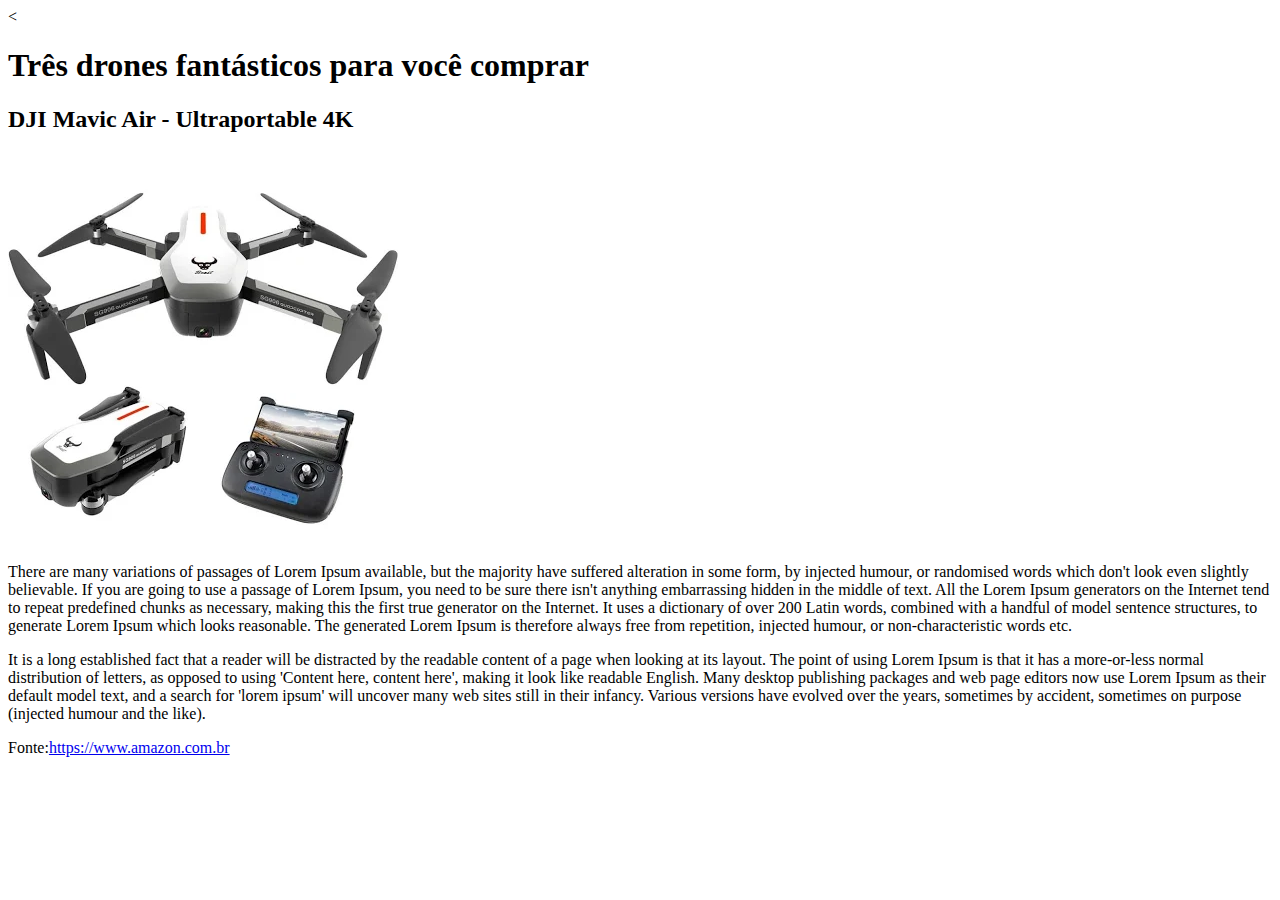
==== Drone.html @ ed525d6e "I,J" ====
<!DOCTYPE html>
<html lang="pt-br" dir="">
  <head>
    <meta charset="utf-8">
    <<meta name="viewport" content="width=device-width,initial-scale=1">
    <title>Três drones fantásticos para você comprar</title>
  </head>
  <body>
    <div class="Container">
      <h1>Três drones fantásticos para você comprar</h1>
      <div class="drone">
        <h2>DJI Mavic Air - Ultraportable 4K</h2>
        <img src="img\drone1.jpg" alt="Imagem de um drone branco">
        <p>There are many variations of passages of Lorem Ipsum available, but
          the majority have suffered alteration in some form, by injected humour,
          or randomised words which don't look even slightly believable. If you
          are going to use a passage of Lorem Ipsum, you need to be sure there
          isn't anything embarrassing hidden in the middle of text. All the
          Lorem Ipsum generators on the Internet tend to repeat predefined
          chunks as necessary, making this the first true generator on the
          Internet. It uses a dictionary of over 200 Latin words, combined with
          a handful of model sentence structures, to generate Lorem Ipsum which
          looks reasonable. The generated Lorem Ipsum is therefore always free
          from repetition, injected humour, or non-characteristic words etc.
        </p>
        <p>It is a long established fact that a reader will be distracted by the
          readable content of a page when looking at its layout. The point of
          using Lorem Ipsum is that it has a more-or-less normal distribution of
          letters, as opposed to using 'Content here, content here', making it
          look like readable English. Many desktop publishing packages and web
          page editors now use Lorem Ipsum as their default model text, and a search
          for 'lorem ipsum' will uncover many web sites still in their infancy.
          Various versions have evolved over the years, sometimes by accident,
          sometimes on purpose (injected humour and the like).
        </p>
        <p>Fonte:<a href="https://www.amazon.com.br" target="_blank">https://www.amazon.com.br</a></p>



      </div>

    </div>


  </body>
</html>
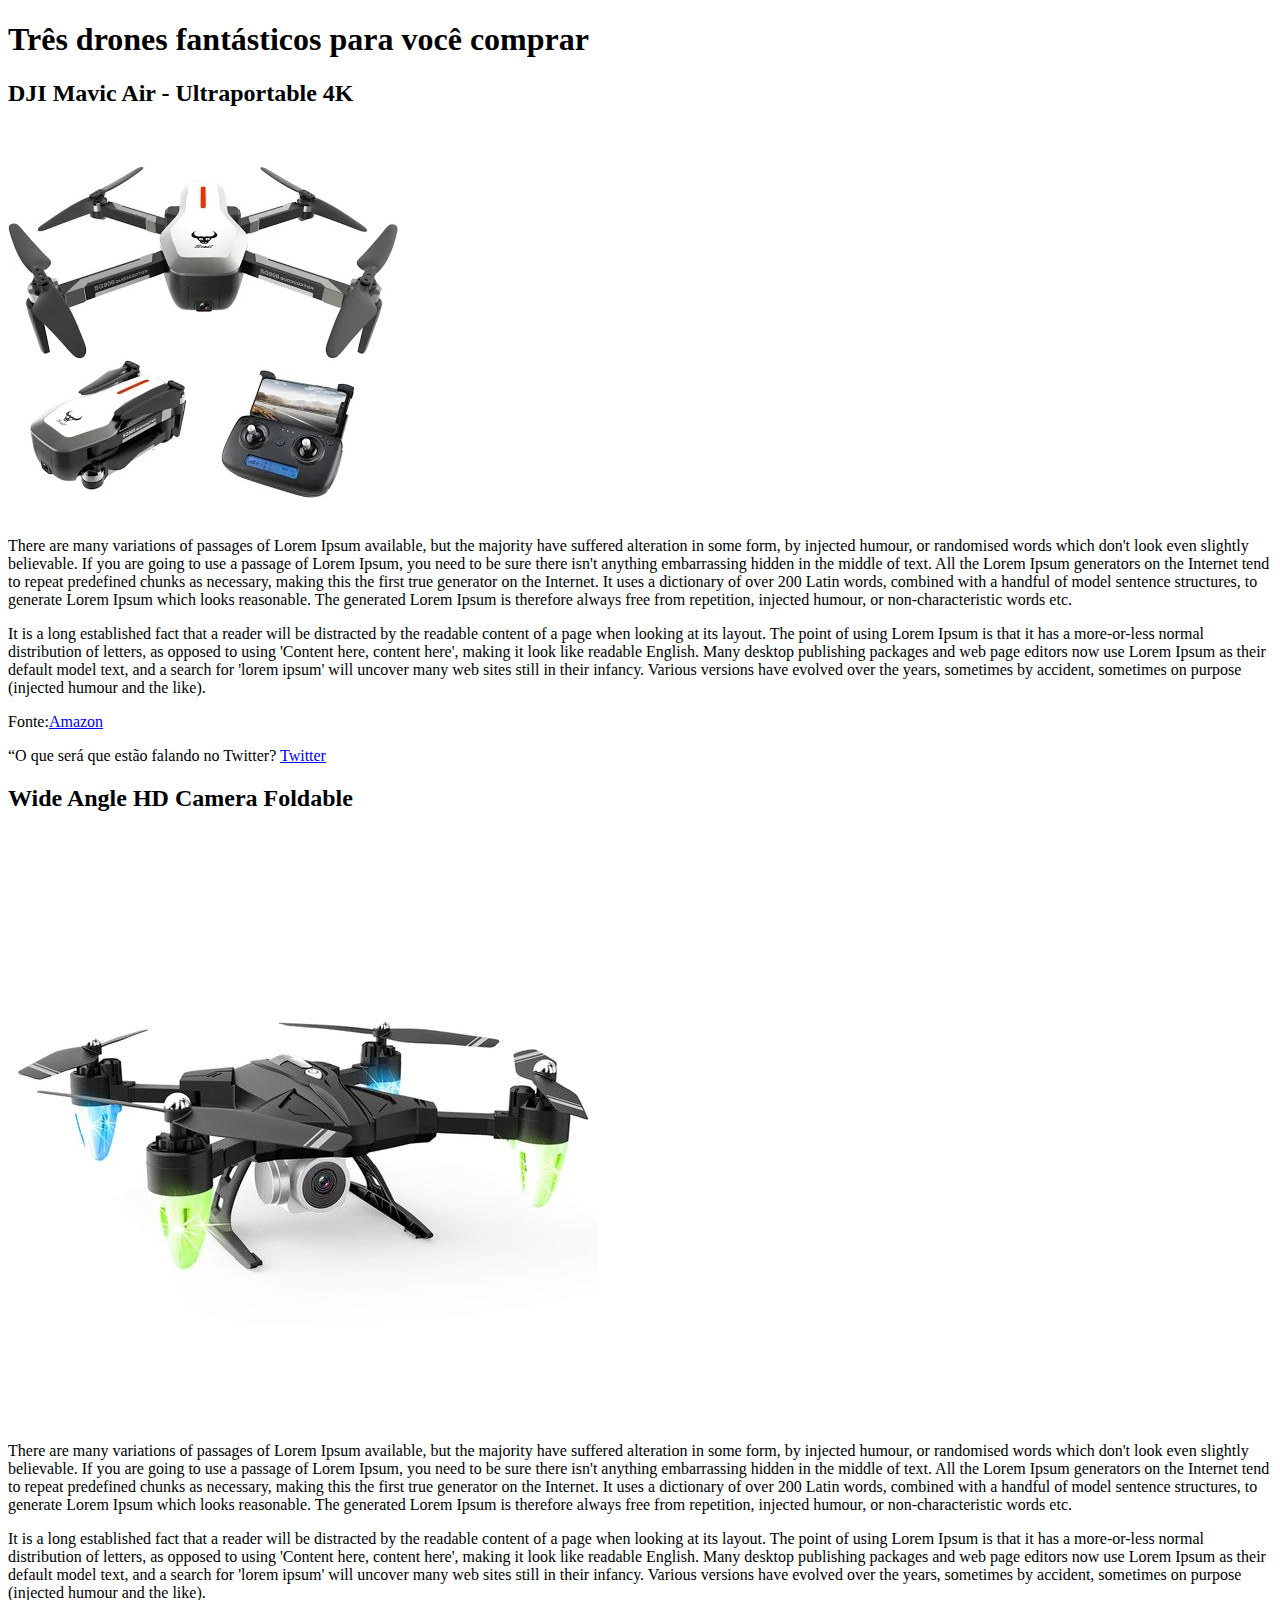
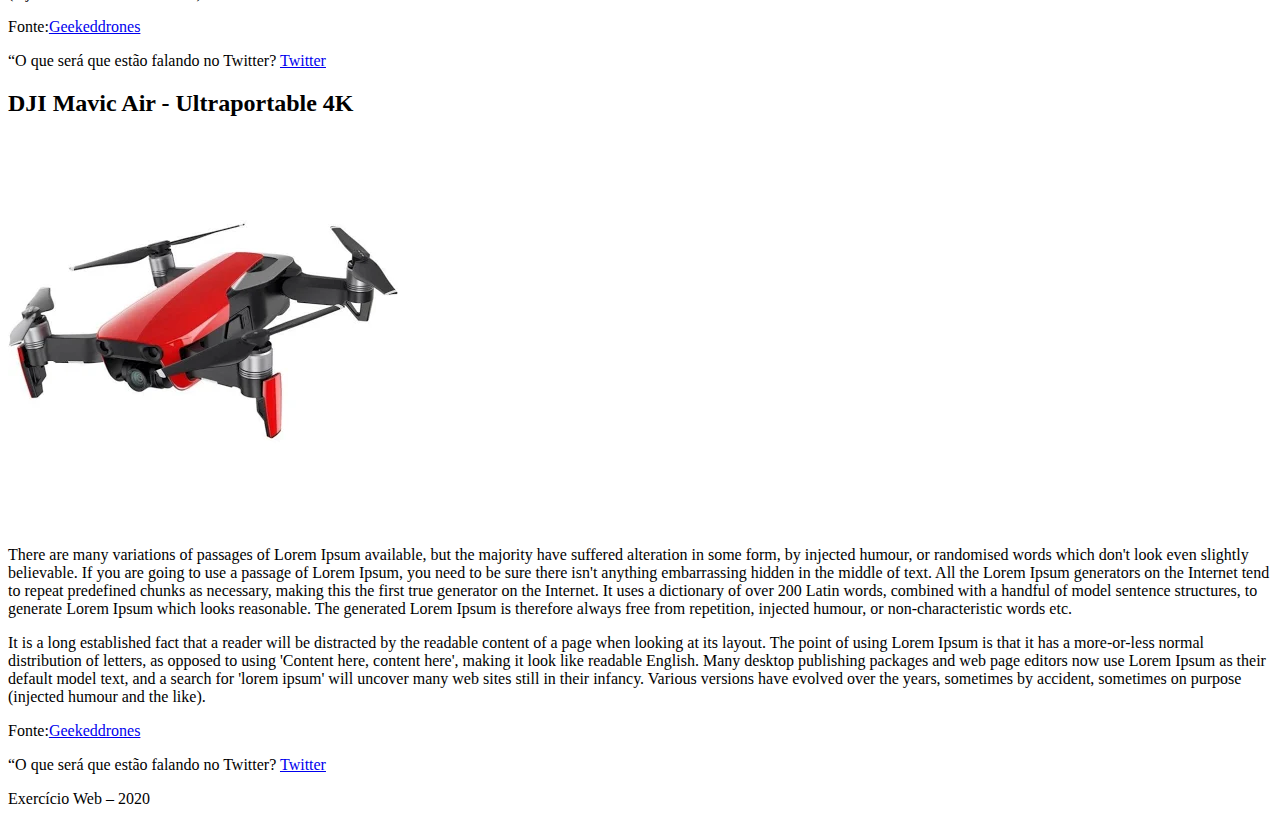
==== commit d388ab56: "K,L,M" ====
--- a/Drone.html
+++ b/Drone.html
@@ -2,12 +2,13 @@
 <html lang="pt-br" dir="">
   <head>
     <meta charset="utf-8">
-    <<meta name="viewport" content="width=device-width,initial-scale=1">
+    <meta name="viewport" content="width=device-width,initial-scale=1">
     <title>Três drones fantásticos para você comprar</title>
   </head>
   <body>
     <div class="Container">
       <h1>Três drones fantásticos para você comprar</h1>
+
       <div class="drone">
         <h2>DJI Mavic Air - Ultraportable 4K</h2>
         <img src="img\drone1.jpg" alt="Imagem de um drone branco">
@@ -33,10 +34,69 @@
           Various versions have evolved over the years, sometimes by accident,
           sometimes on purpose (injected humour and the like).
         </p>
-        <p>Fonte:<a href="https://www.amazon.com.br" target="_blank">https://www.amazon.com.br</a></p>
+        <p>Fonte:<a href="https://www.amazon.com.br" target="_blank">Amazon</a></p>
+        <p>“O que será que estão falando no Twitter? <a href="https://twitter.com/drones"target="_blank">Twitter</a></p>
+      </div>
 
+      <div class="drone">
+        <h2>Wide Angle HD Camera Foldable</h2>
+        <img src="img\drone2.jpg" alt="Imagem de um drone branco">
+        <p>There are many variations of passages of Lorem Ipsum available, but
+          the majority have suffered alteration in some form, by injected humour,
+          or randomised words which don't look even slightly believable. If you
+          are going to use a passage of Lorem Ipsum, you need to be sure there
+          isn't anything embarrassing hidden in the middle of text. All the
+          Lorem Ipsum generators on the Internet tend to repeat predefined
+          chunks as necessary, making this the first true generator on the
+          Internet. It uses a dictionary of over 200 Latin words, combined with
+          a handful of model sentence structures, to generate Lorem Ipsum which
+          looks reasonable. The generated Lorem Ipsum is therefore always free
+          from repetition, injected humour, or non-characteristic words etc.
+        </p>
+        <p>It is a long established fact that a reader will be distracted by the
+          readable content of a page when looking at its layout. The point of
+          using Lorem Ipsum is that it has a more-or-less normal distribution of
+          letters, as opposed to using 'Content here, content here', making it
+          look like readable English. Many desktop publishing packages and web
+          page editors now use Lorem Ipsum as their default model text, and a search
+          for 'lorem ipsum' will uncover many web sites still in their infancy.
+          Various versions have evolved over the years, sometimes by accident,
+          sometimes on purpose (injected humour and the like).
+        </p>
+        <p>Fonte:<a href="https://www.geekeddrones.com" target="_blank">Geekeddrones</a></p>
+        <p>“O que será que estão falando no Twitter? <a href="https://twitter.com/review_drone"target="_blank">Twitter</a></p>
+      </div>
 
-
+      <div class="drone">
+        <h2>DJI Mavic Air - Ultraportable 4K</h2>
+        <img src="img\drone3.jpg" alt="Imagem de um drone branco">
+        <p>There are many variations of passages of Lorem Ipsum available, but
+          the majority have suffered alteration in some form, by injected humour,
+          or randomised words which don't look even slightly believable. If you
+          are going to use a passage of Lorem Ipsum, you need to be sure there
+          isn't anything embarrassing hidden in the middle of text. All the
+          Lorem Ipsum generators on the Internet tend to repeat predefined
+          chunks as necessary, making this the first true generator on the
+          Internet. It uses a dictionary of over 200 Latin words, combined with
+          a handful of model sentence structures, to generate Lorem Ipsum which
+          looks reasonable. The generated Lorem Ipsum is therefore always free
+          from repetition, injected humour, or non-characteristic words etc.
+        </p>
+        <p>It is a long established fact that a reader will be distracted by the
+          readable content of a page when looking at its layout. The point of
+          using Lorem Ipsum is that it has a more-or-less normal distribution of
+          letters, as opposed to using 'Content here, content here', making it
+          look like readable English. Many desktop publishing packages and web
+          page editors now use Lorem Ipsum as their default model text, and a search
+          for 'lorem ipsum' will uncover many web sites still in their infancy.
+          Various versions have evolved over the years, sometimes by accident,
+          sometimes on purpose (injected humour and the like).
+        </p>
+        <p>Fonte:<a href="https://www.dronenerds.com" target="_blank">Geekeddrones</a></p>
+        <p>“O que será que estão falando no Twitter? <a href="https://twitter.com/dronenerds"target="_blank">Twitter</a></p>
+      </div>
+      <div id="ExercícioWeb2020">
+        Exercício Web – 2020
       </div>
 
     </div>
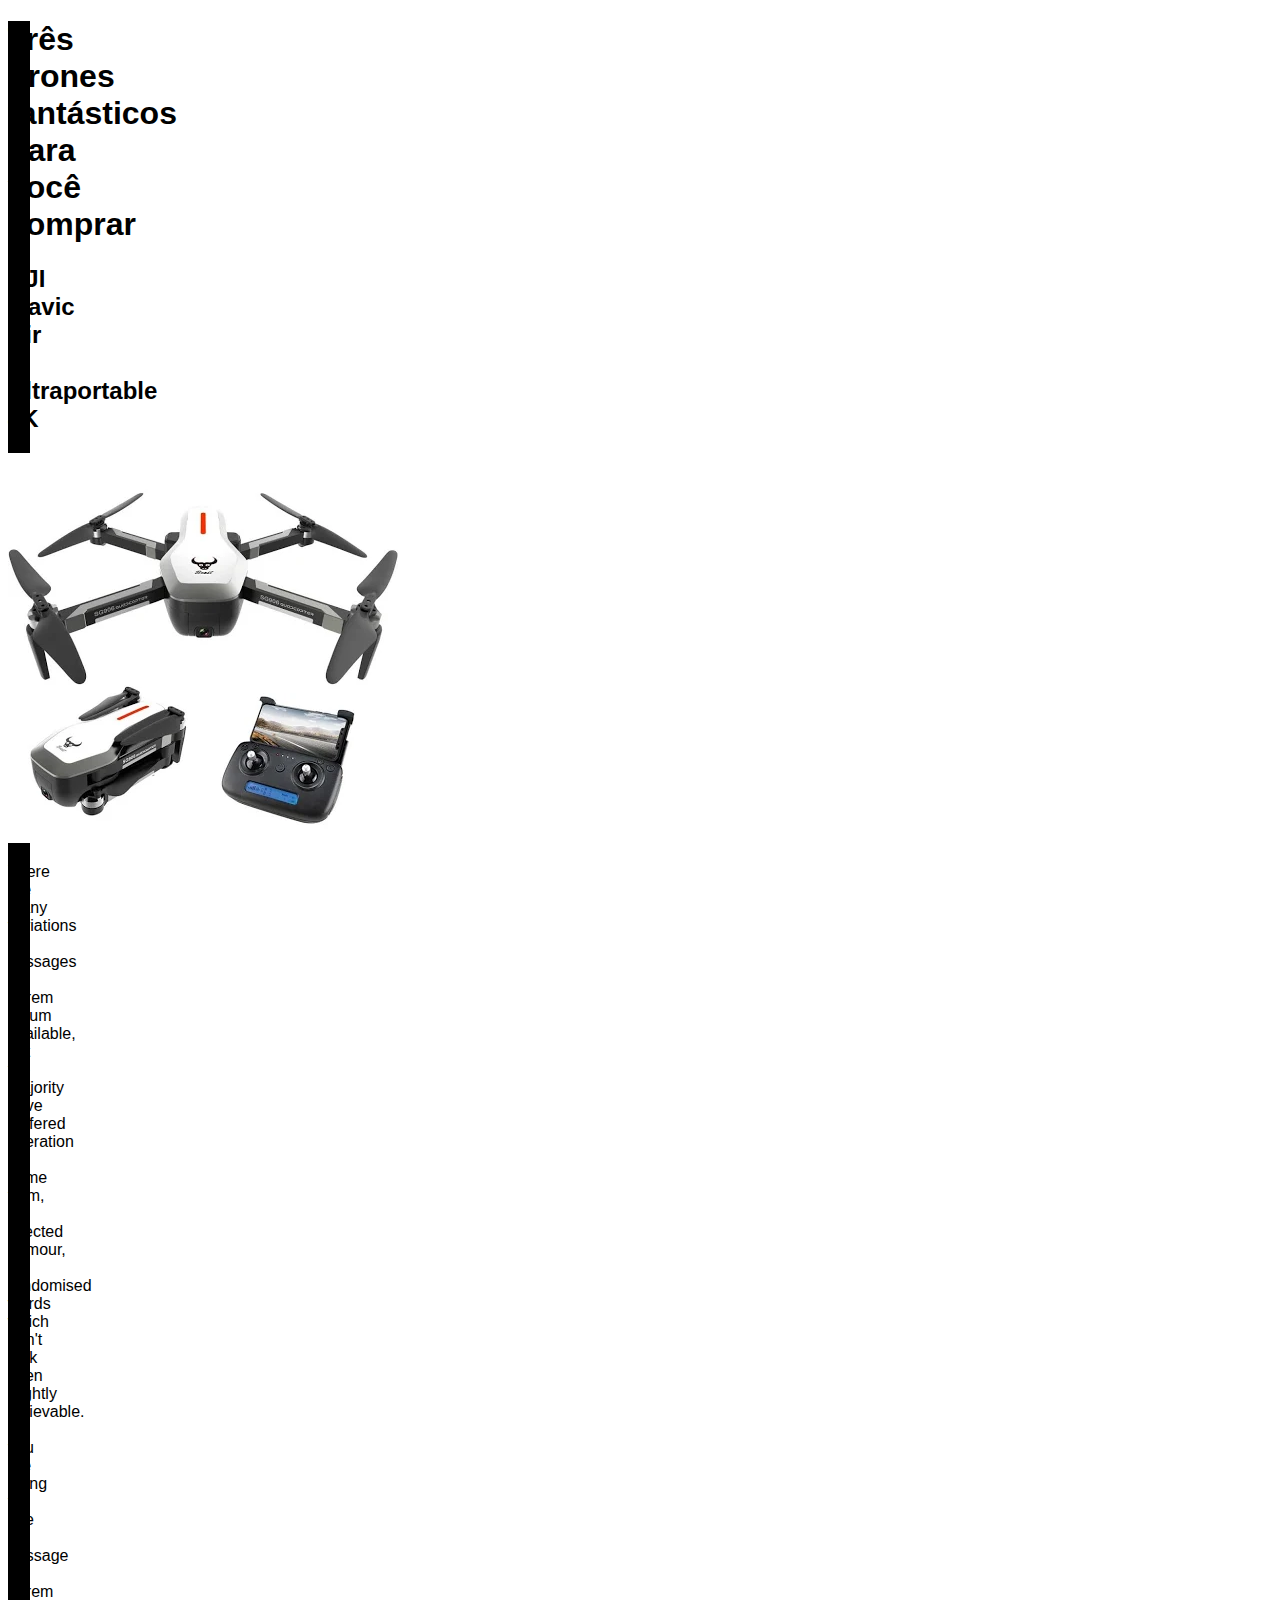
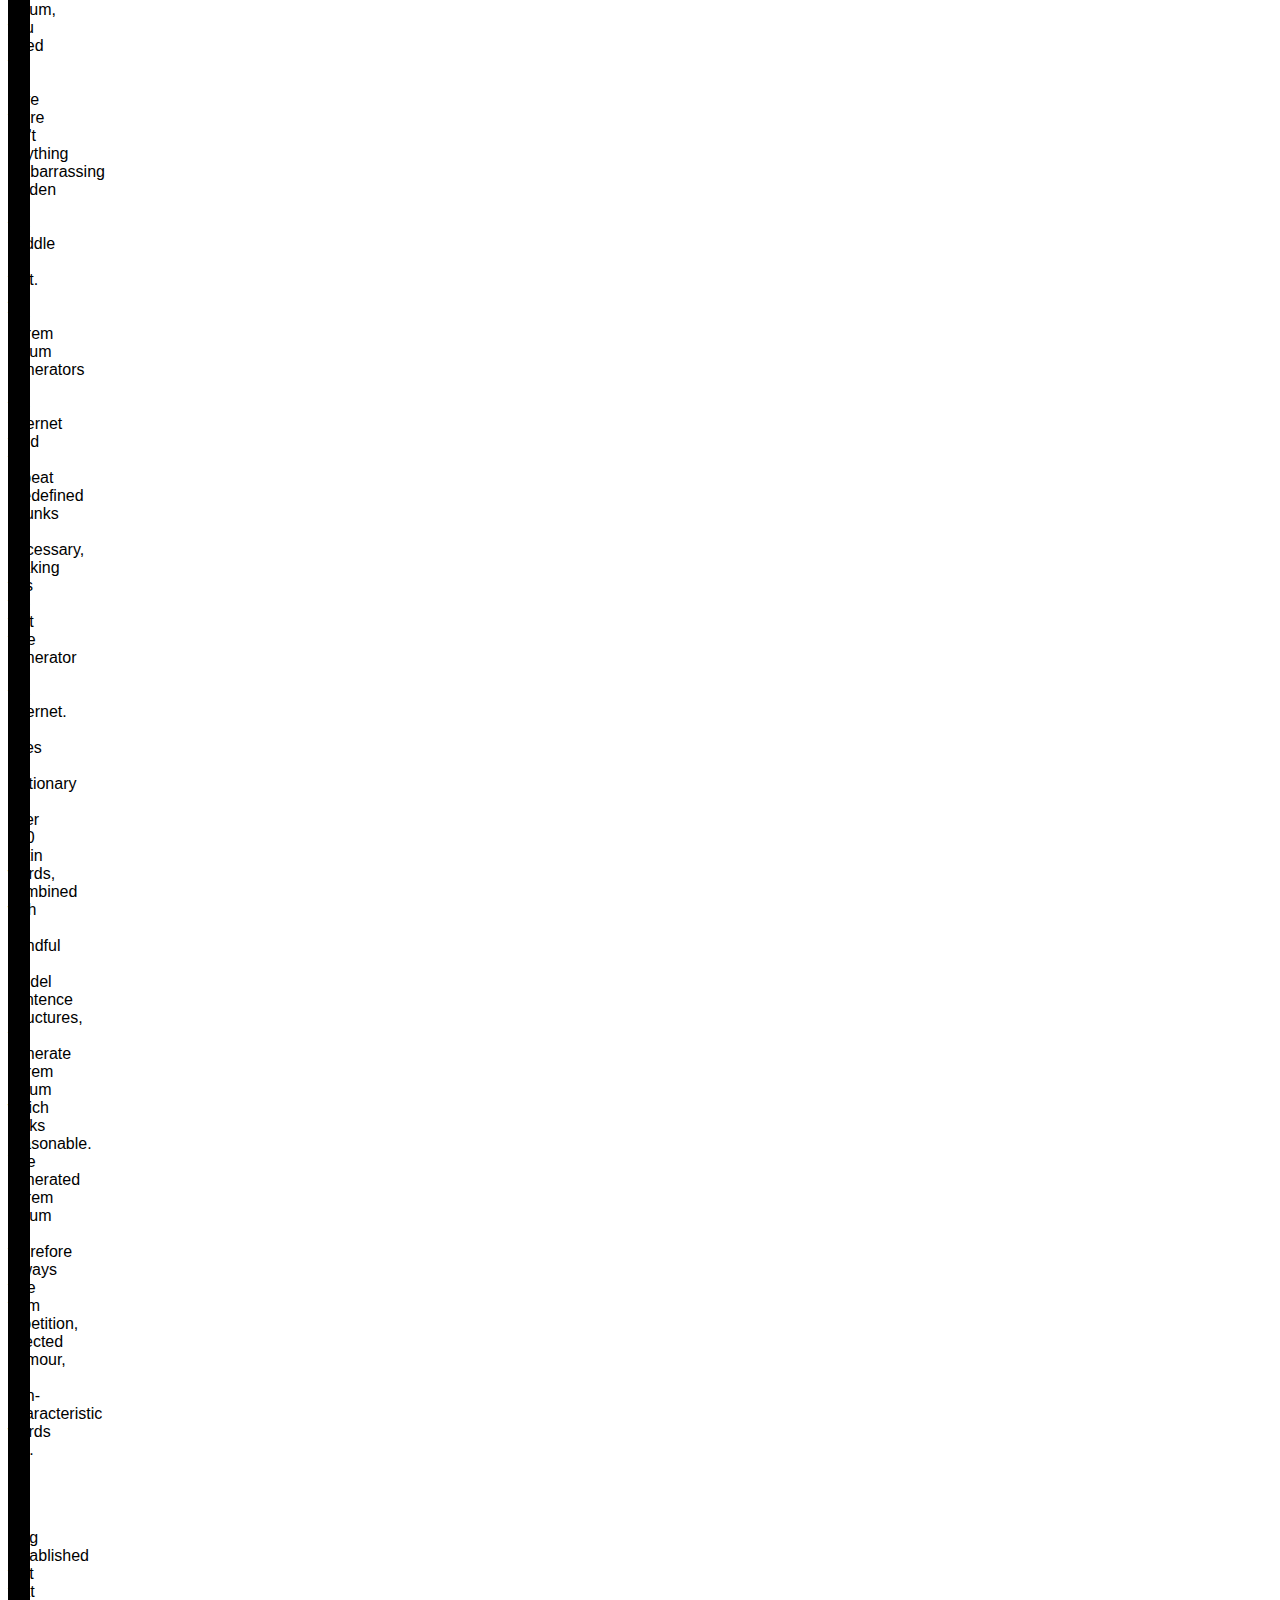
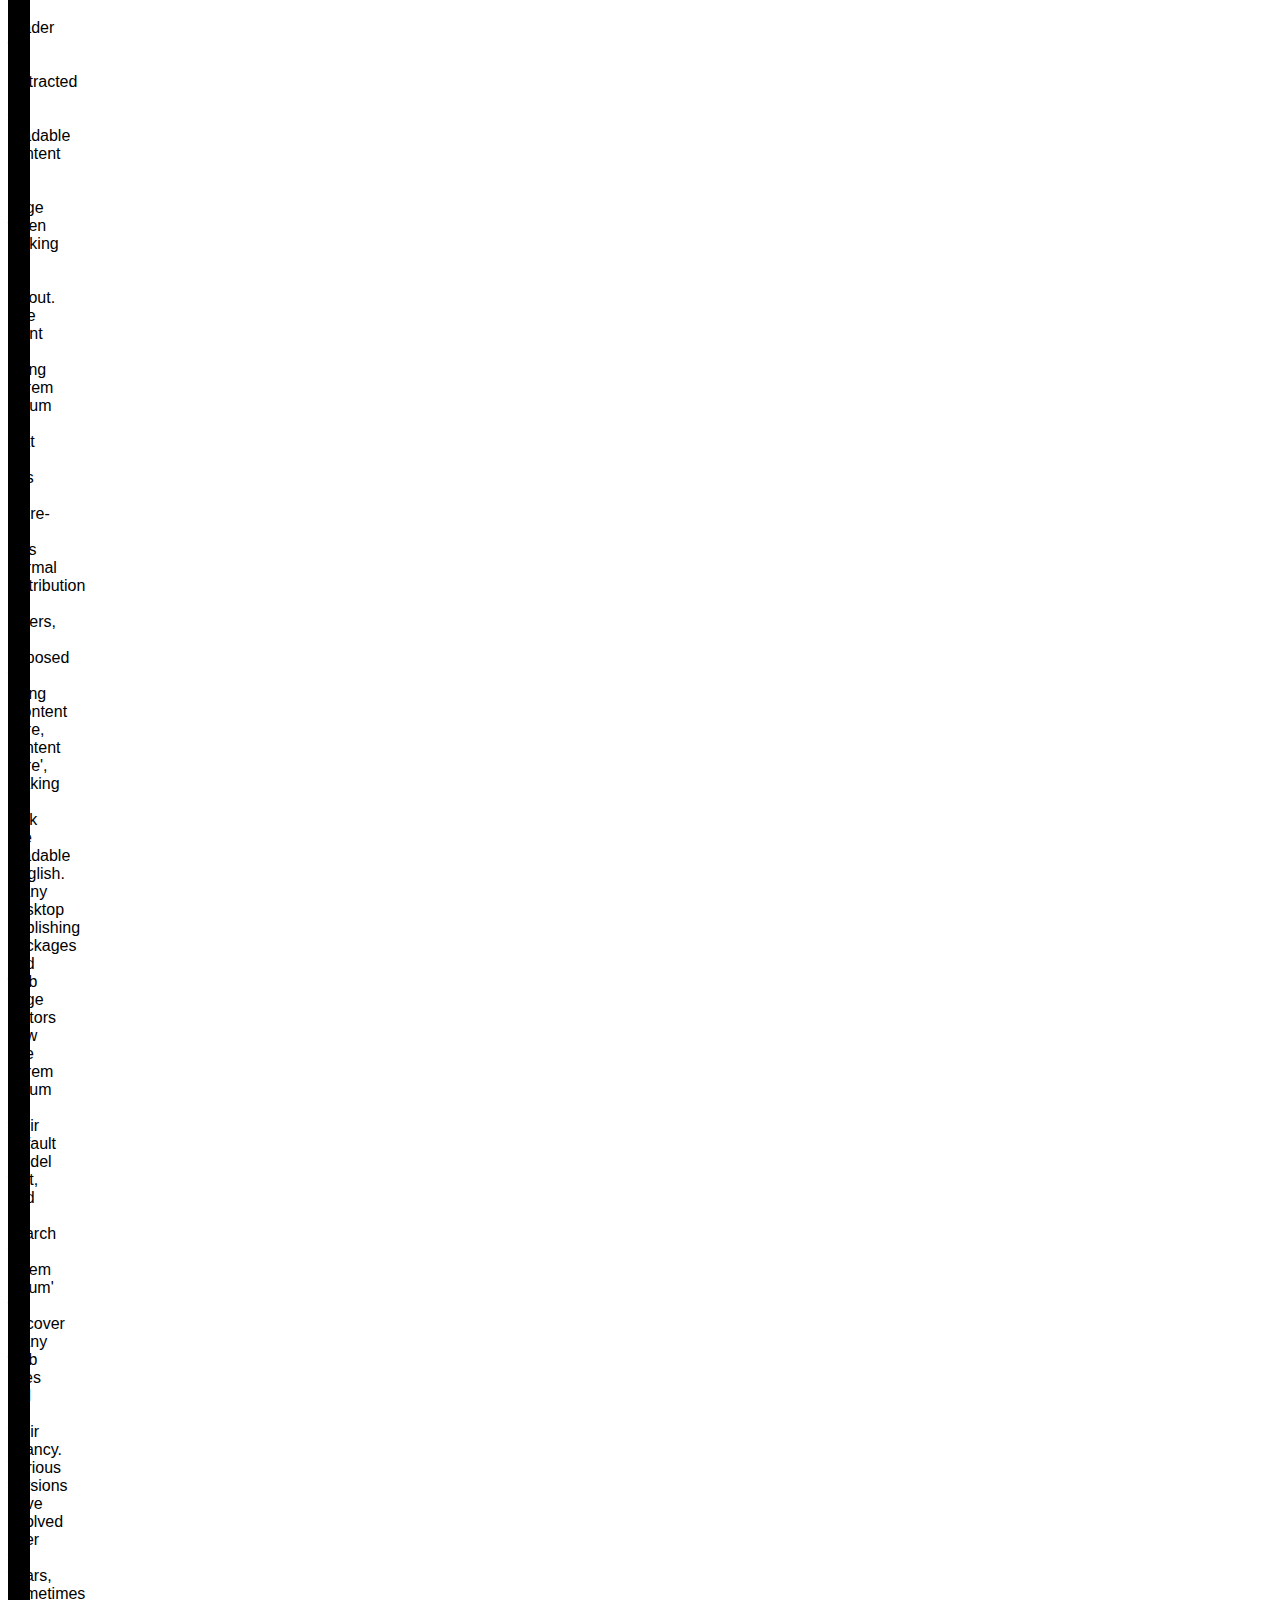
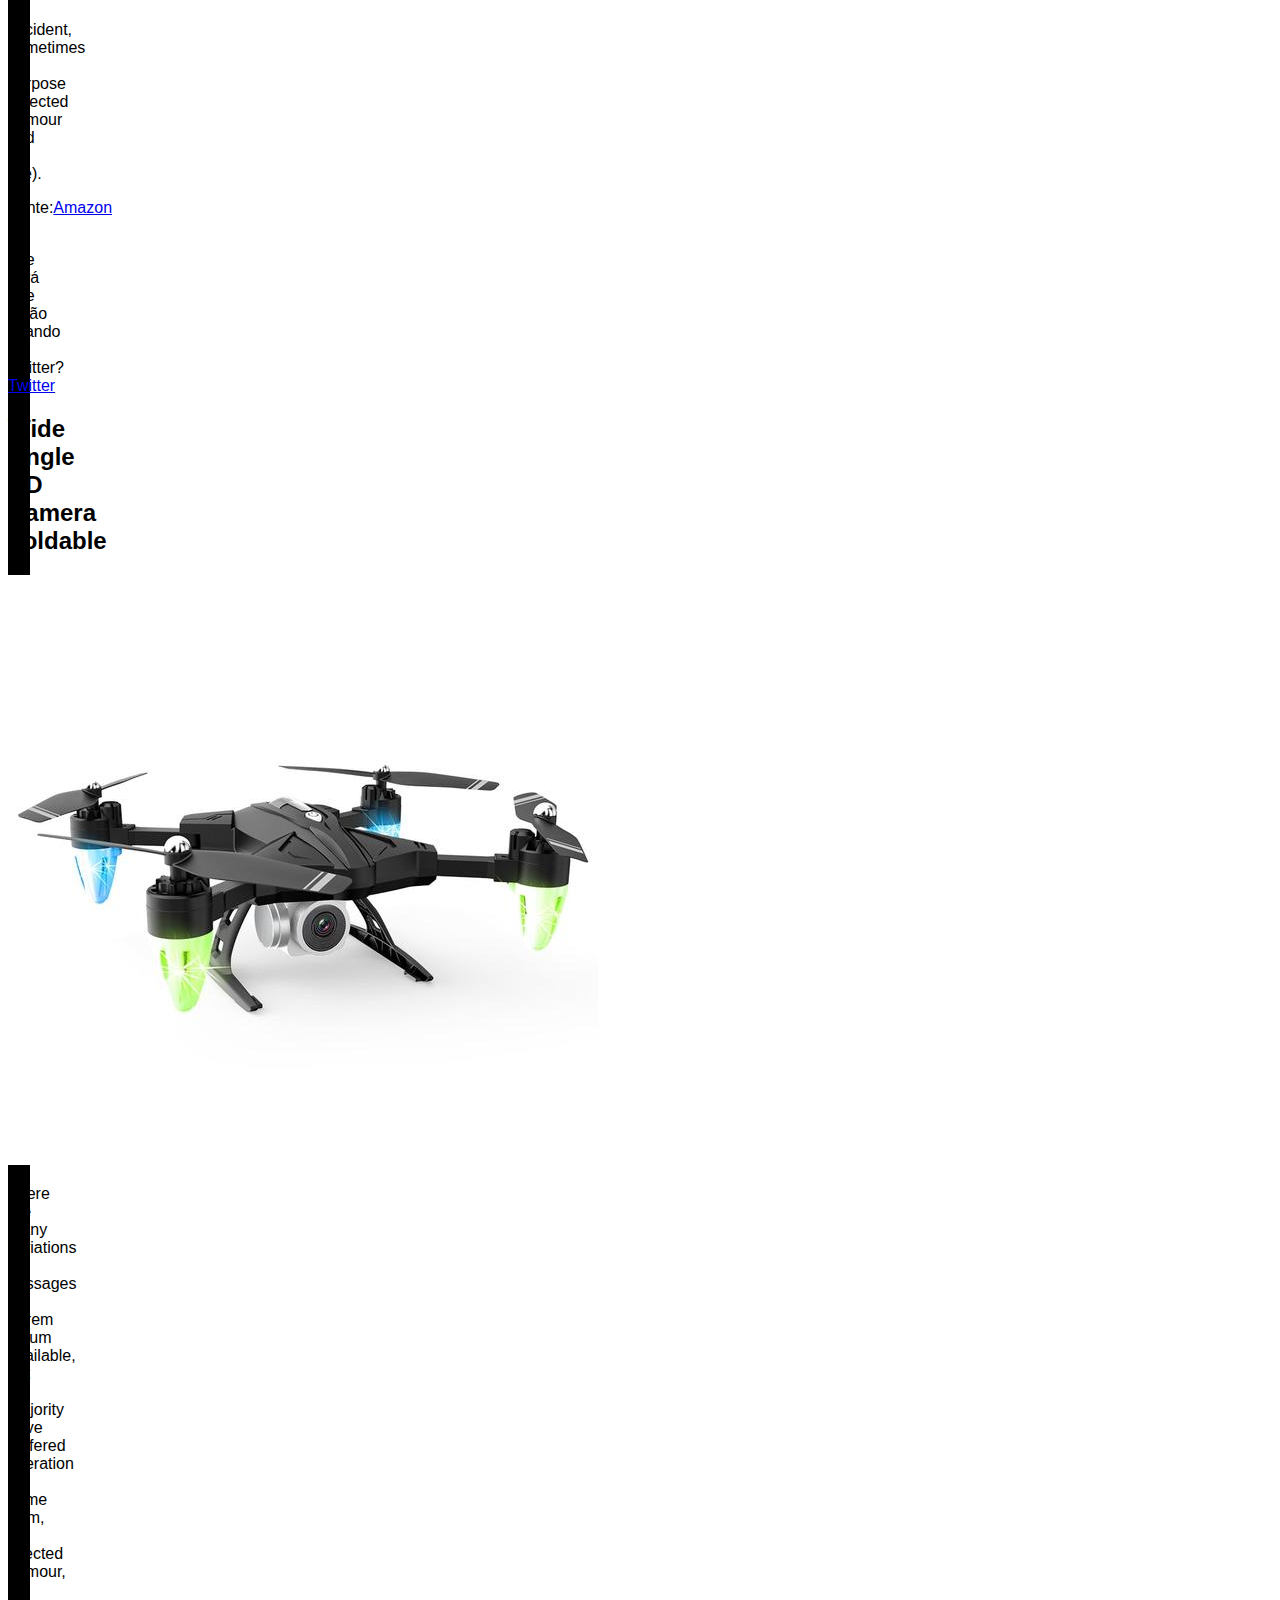
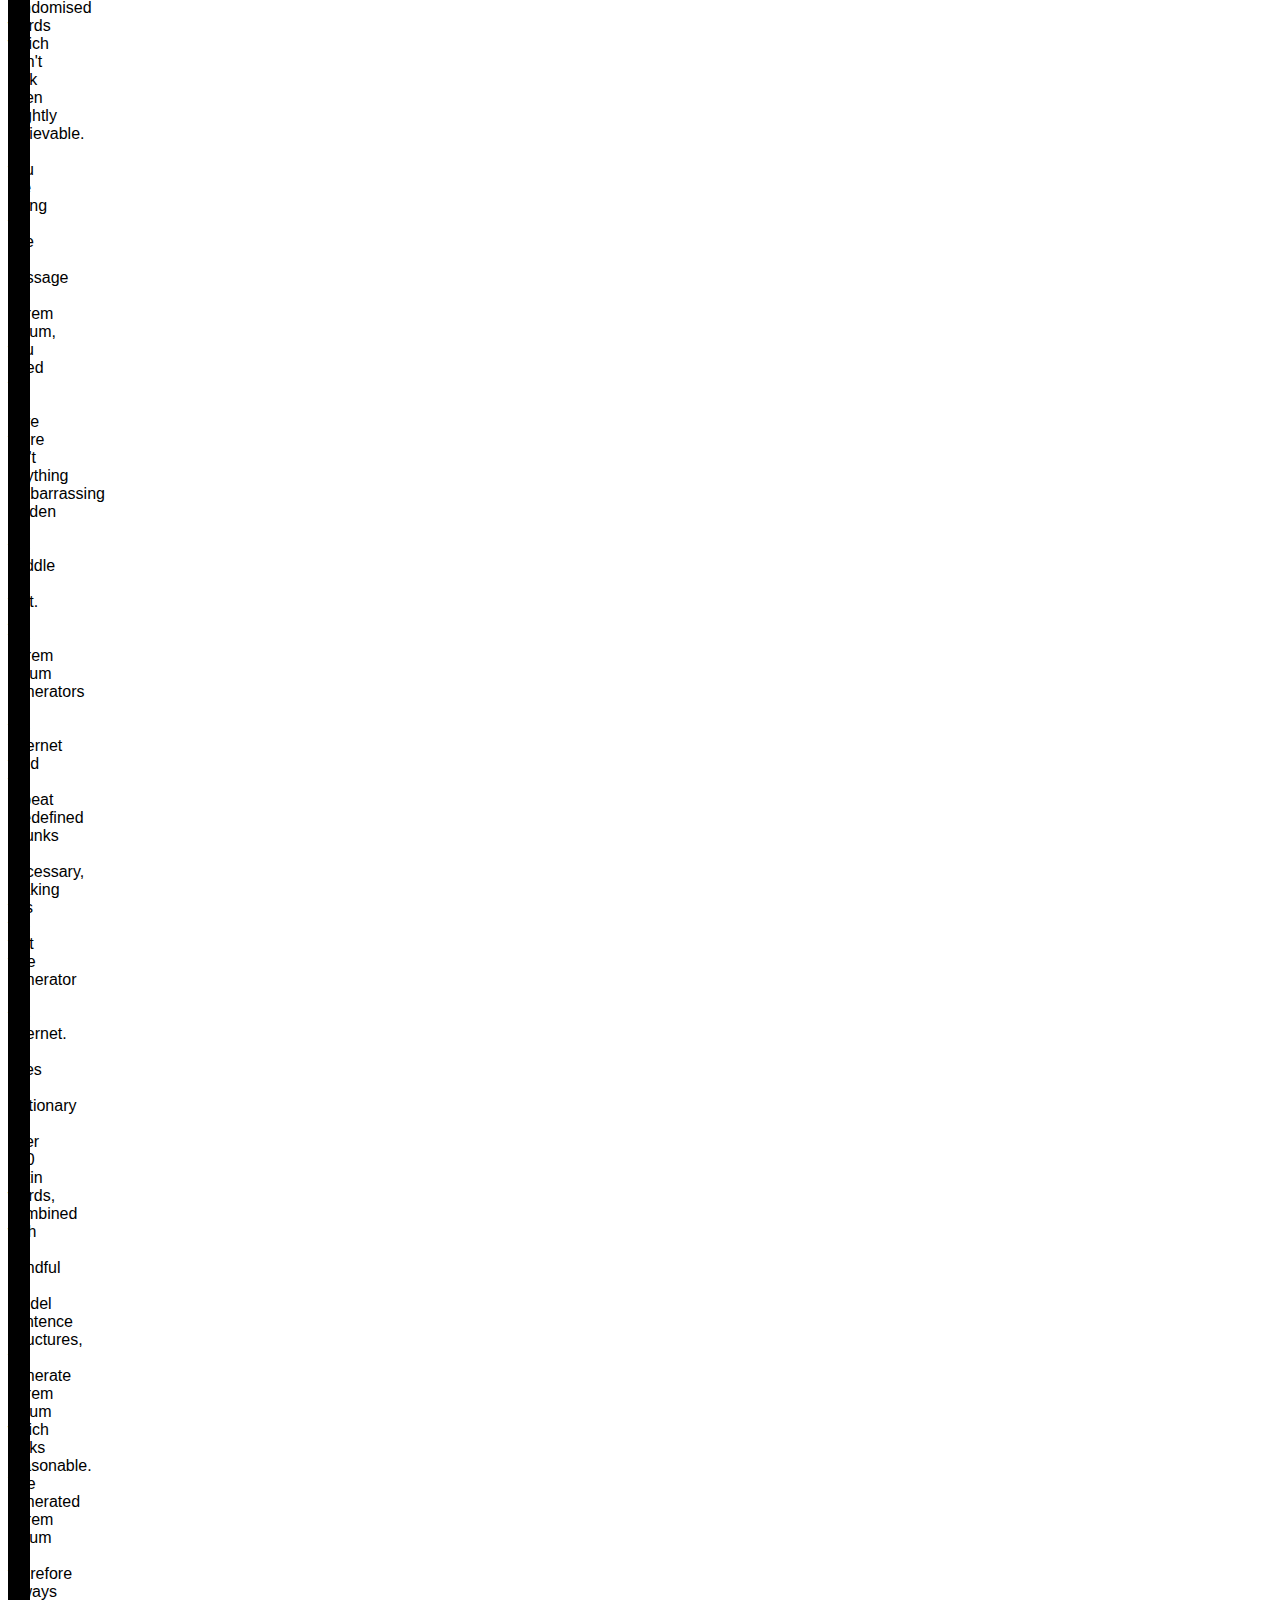
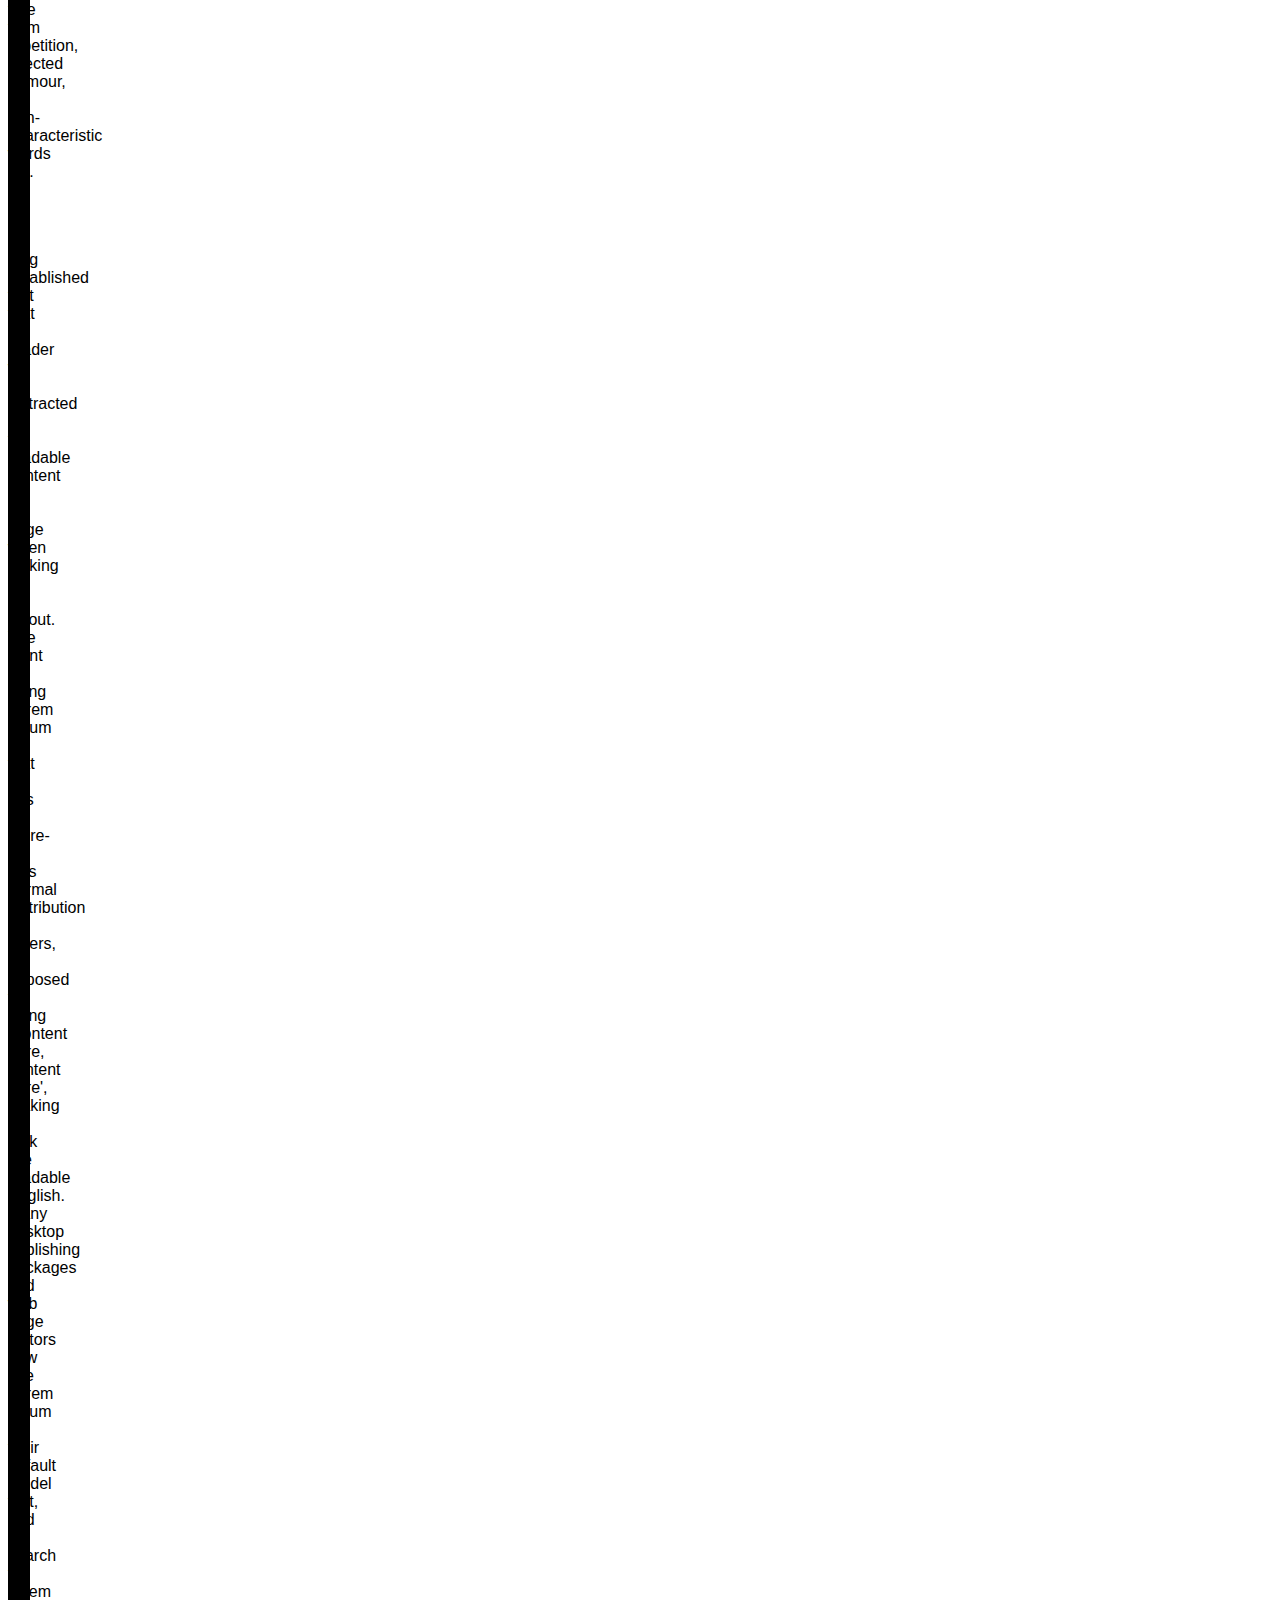
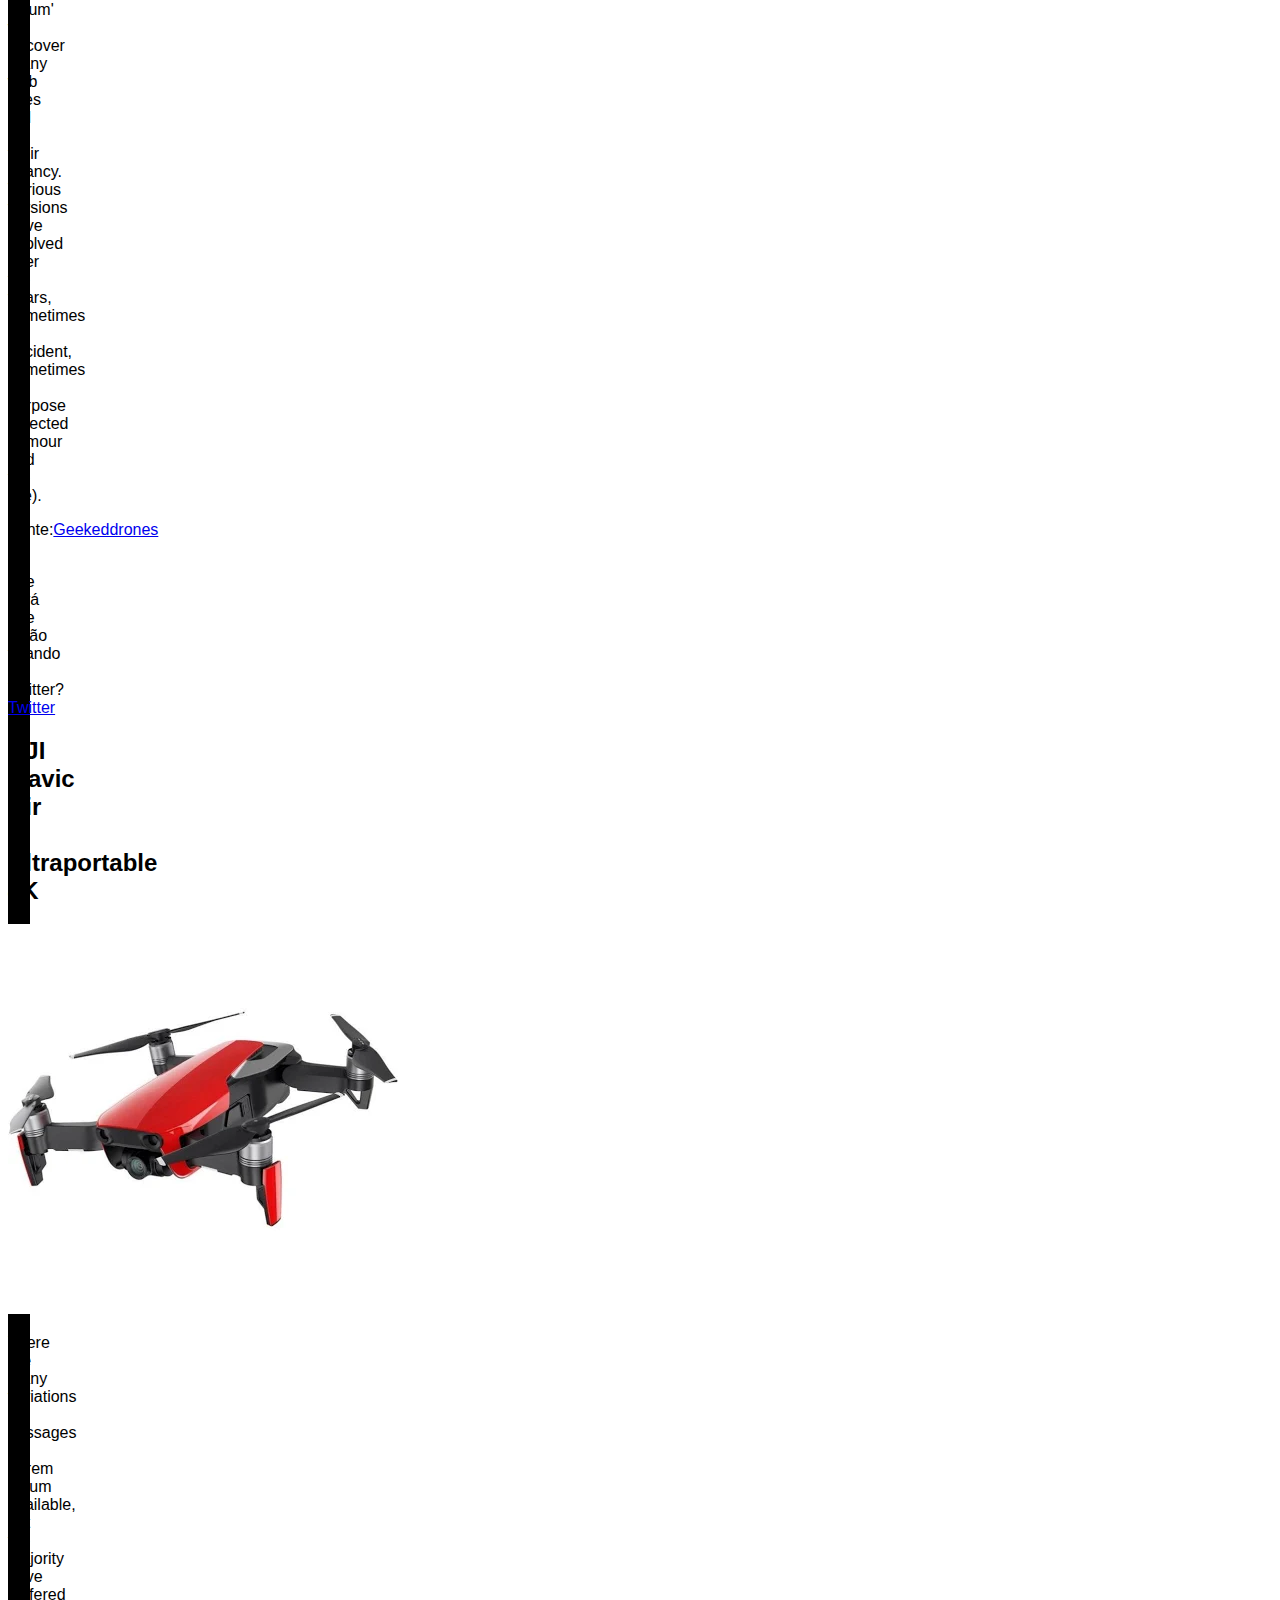
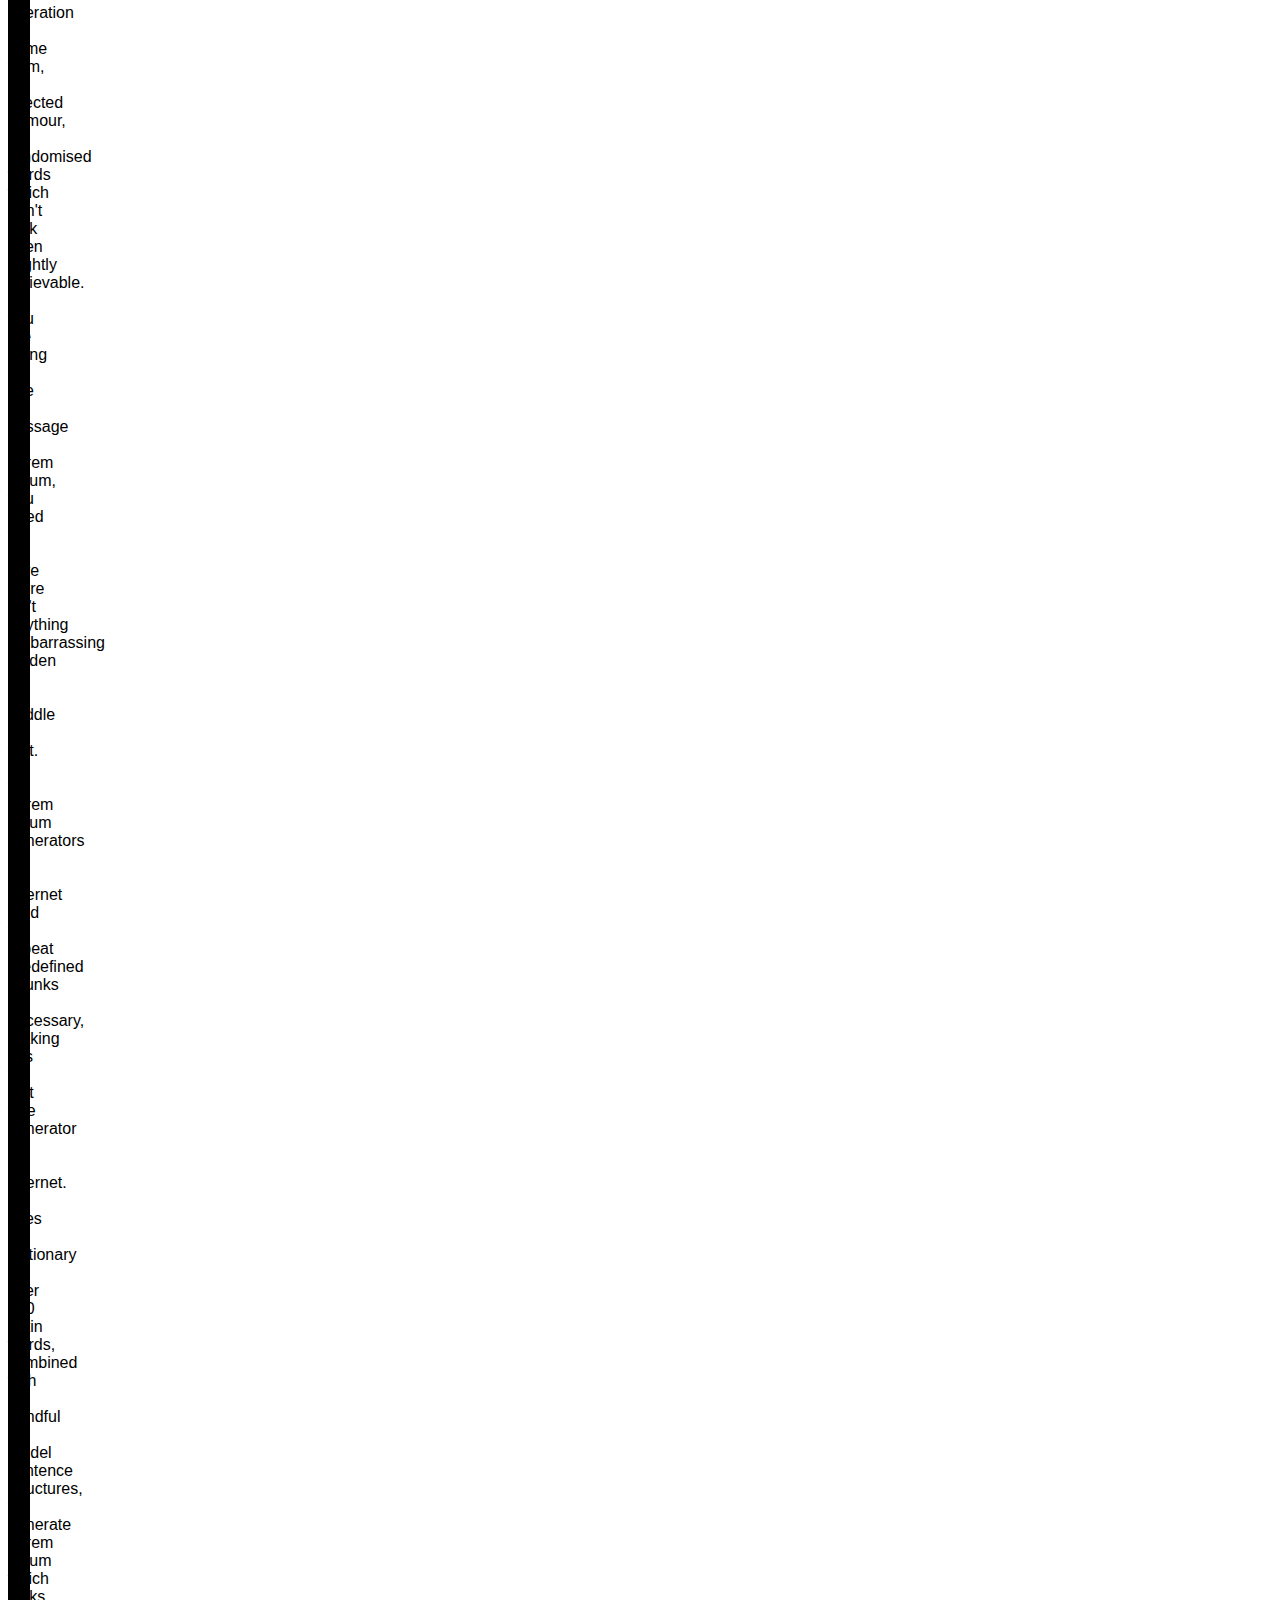
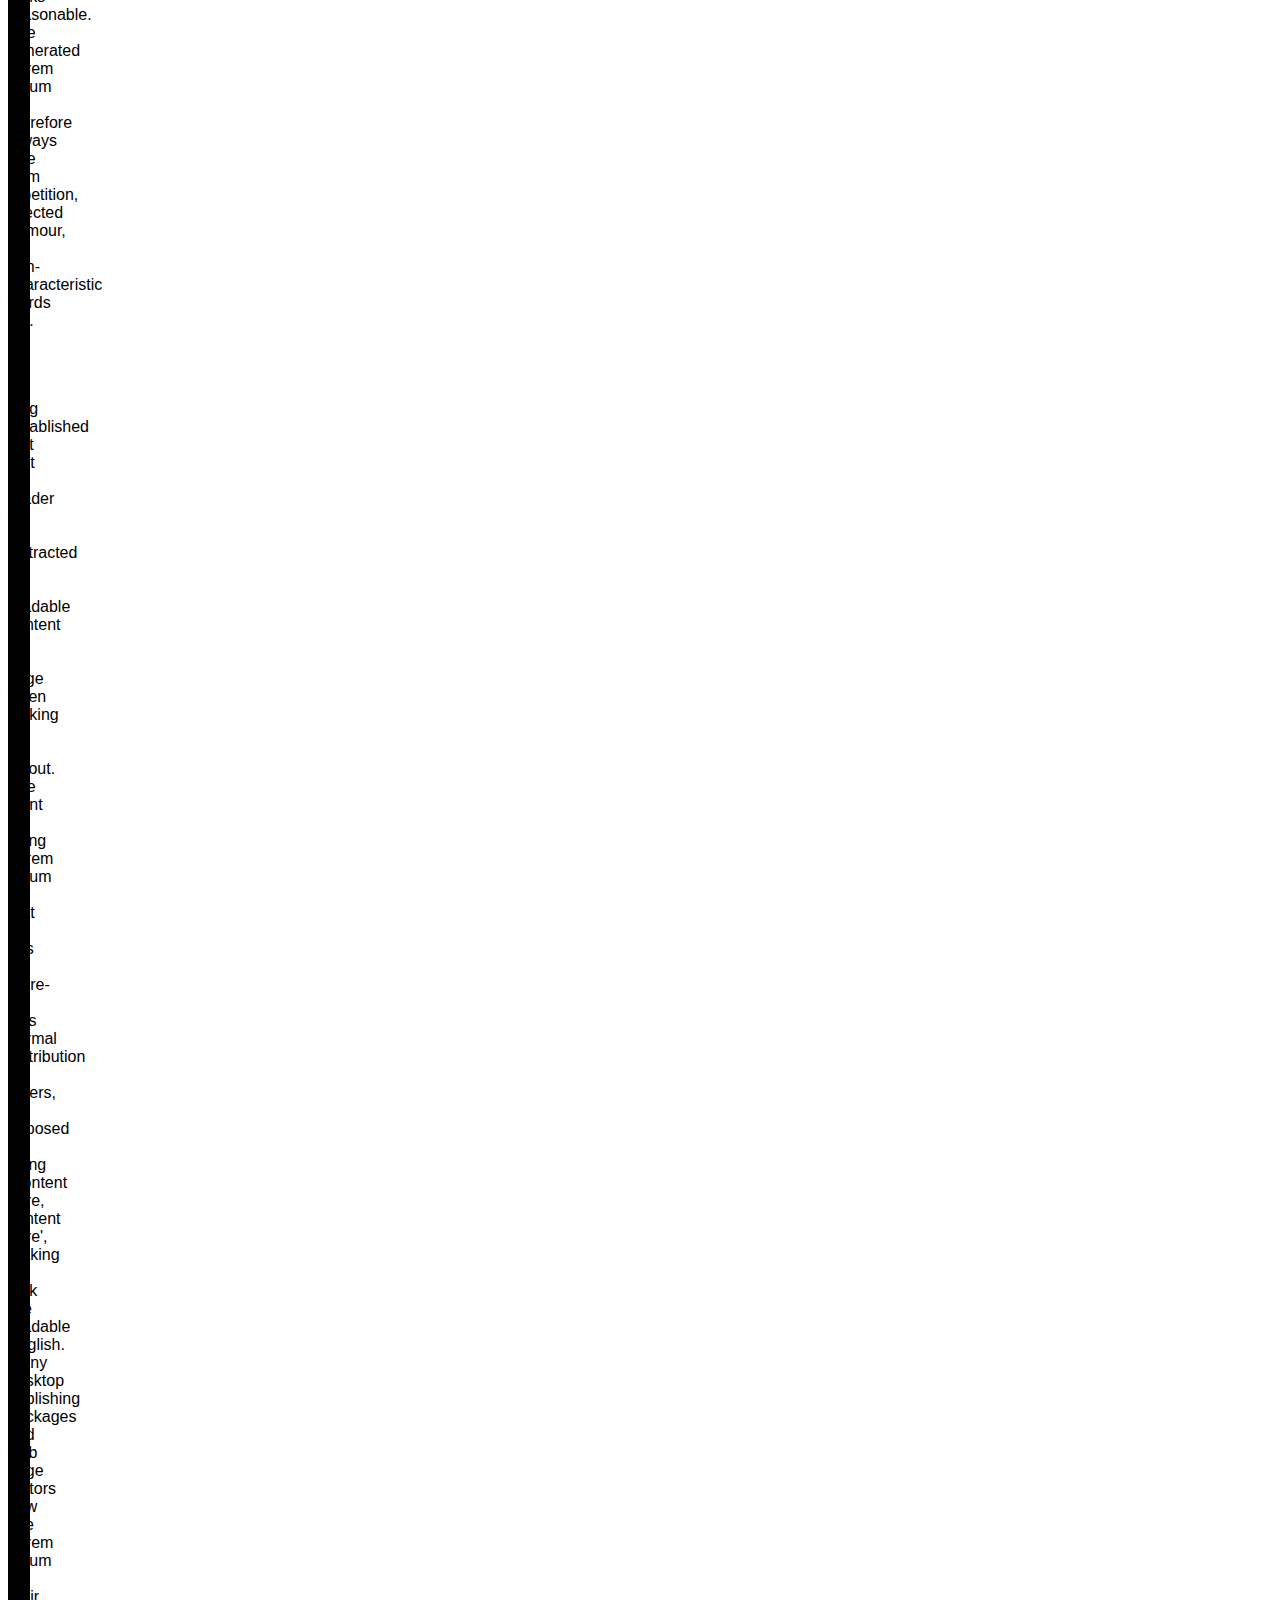
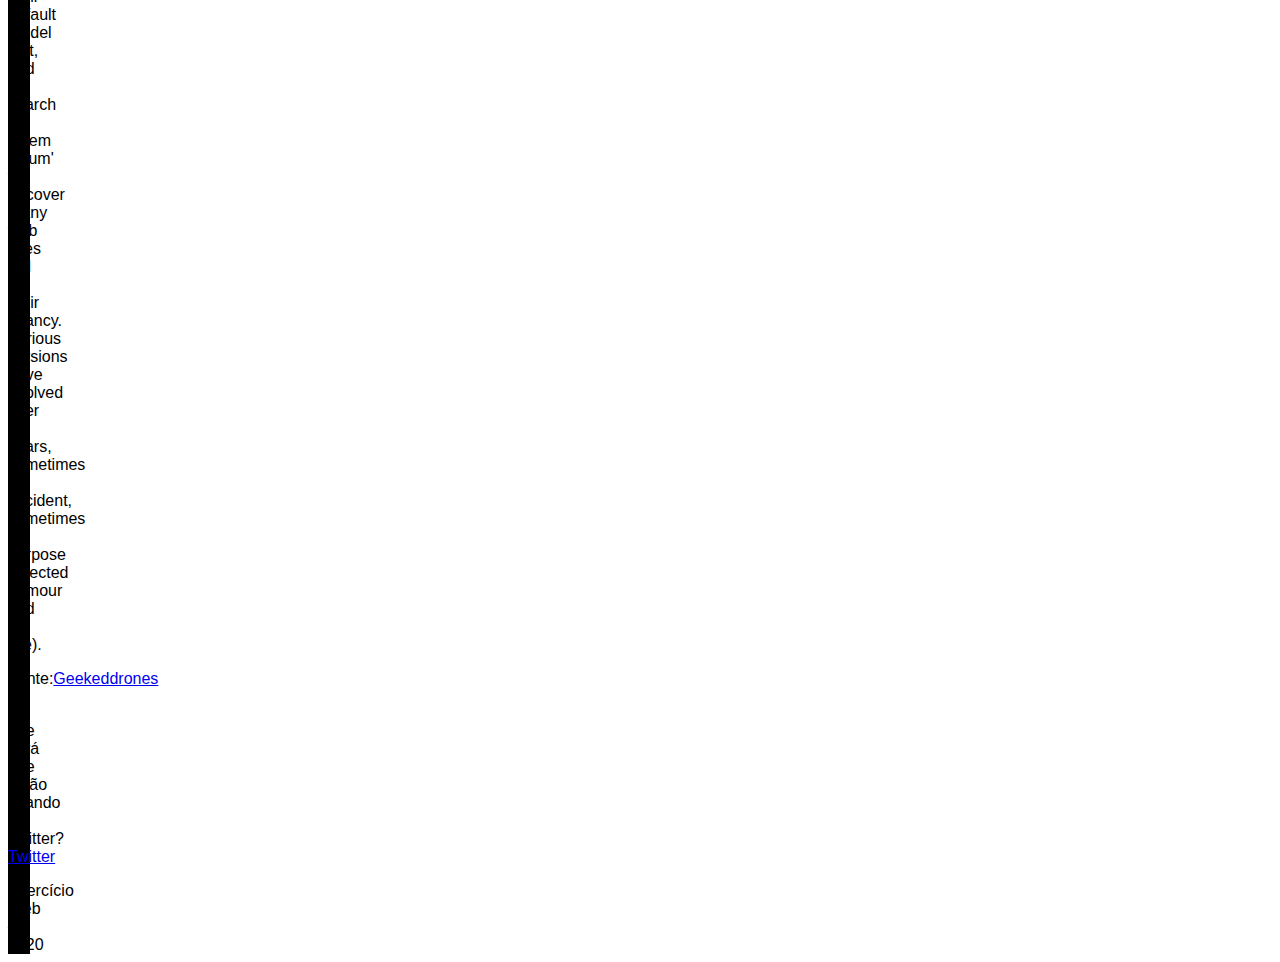
==== commit c9e24493: "Style A,B,C e D" ====
--- a/Drone.html
+++ b/Drone.html
@@ -2,11 +2,12 @@
 <html lang="pt-br" dir="">
   <head>
     <meta charset="utf-8">
+    <link rel="stylesheet" href="css/style.css">
     <meta name="viewport" content="width=device-width,initial-scale=1">
     <title>Três drones fantásticos para você comprar</title>
   </head>
   <body>
-    <div class="Container">
+    <div id="Container">
       <h1>Três drones fantásticos para você comprar</h1>
 
       <div class="drone">
--- a/css/style.css
+++ b/css/style.css
@@ -0,0 +1,13 @@
+#Container{
+
+  background-color: #000000;
+  font-family: ' Calibri','Tahoma','Arial';
+  font-size: 16px;
+  width:22px;
+}
+.H1{
+
+  color: #ffffff;
+  font-size: 50px;
+
+}
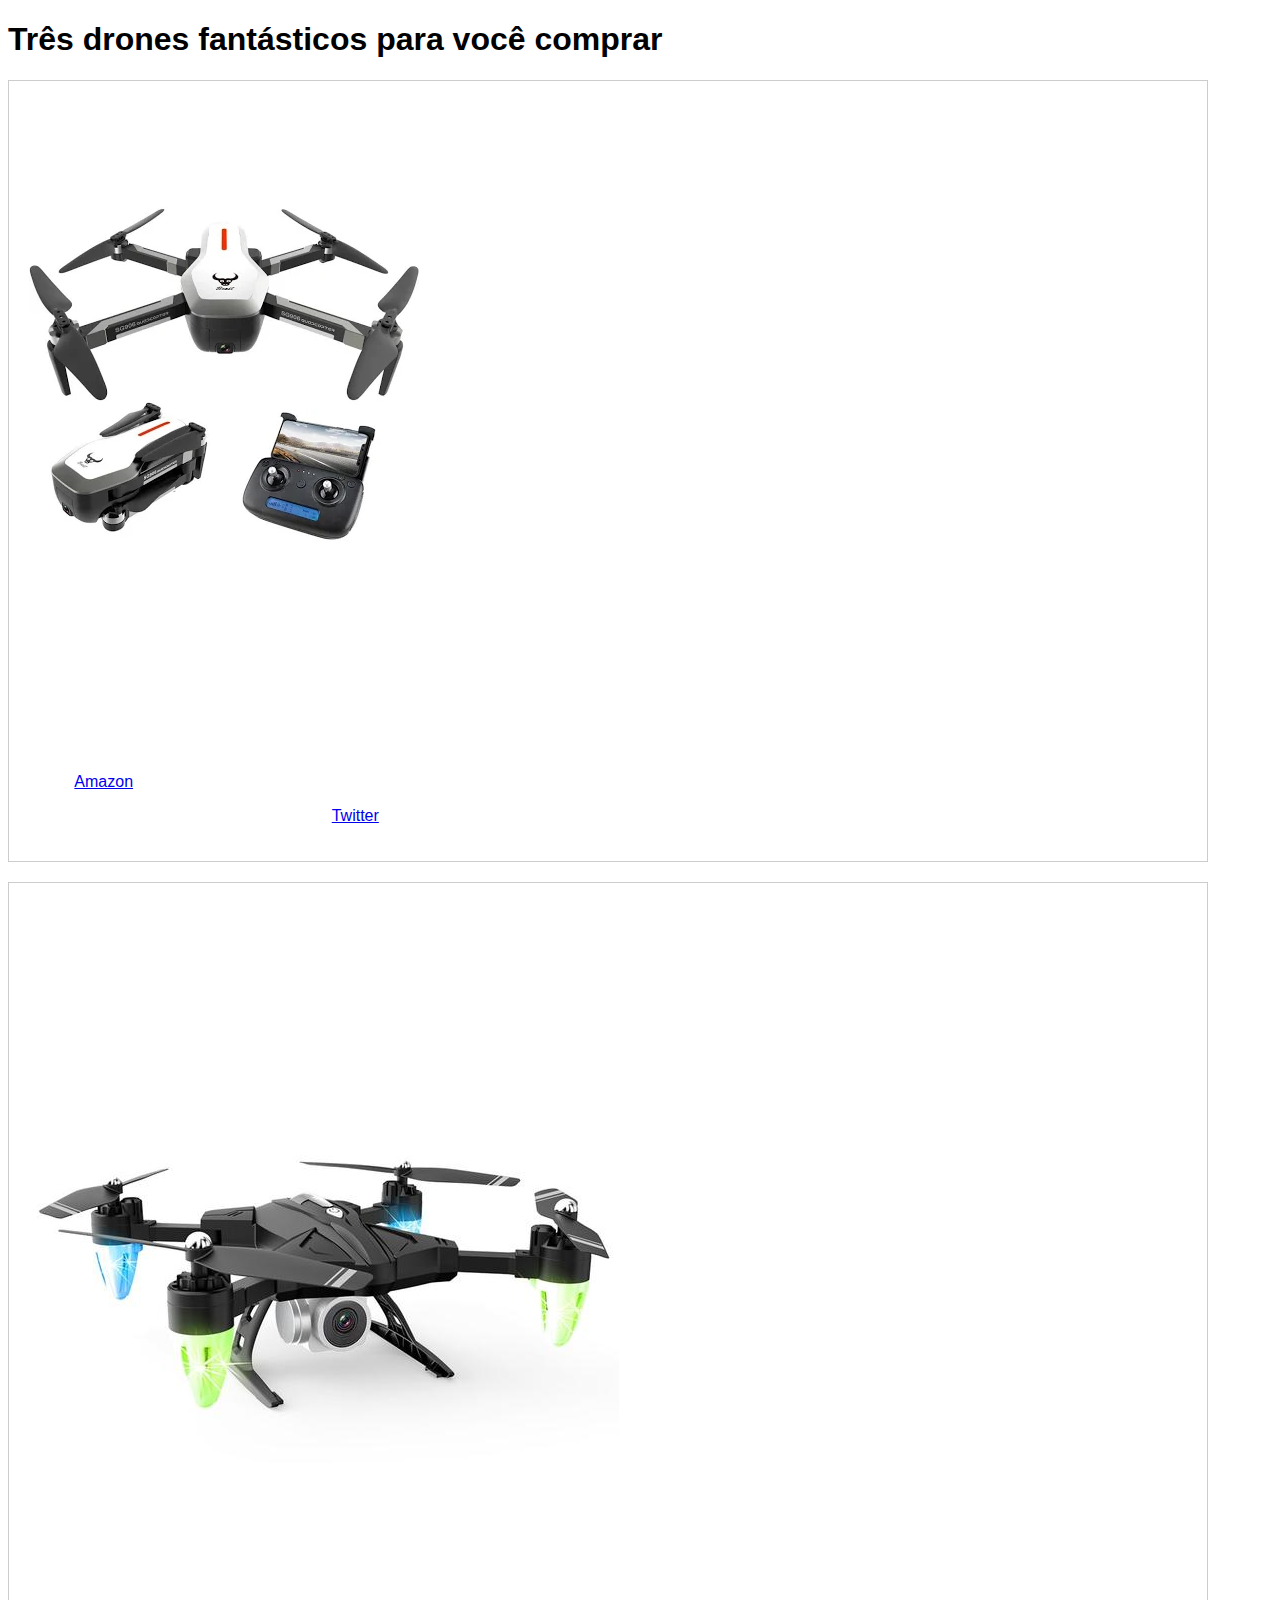
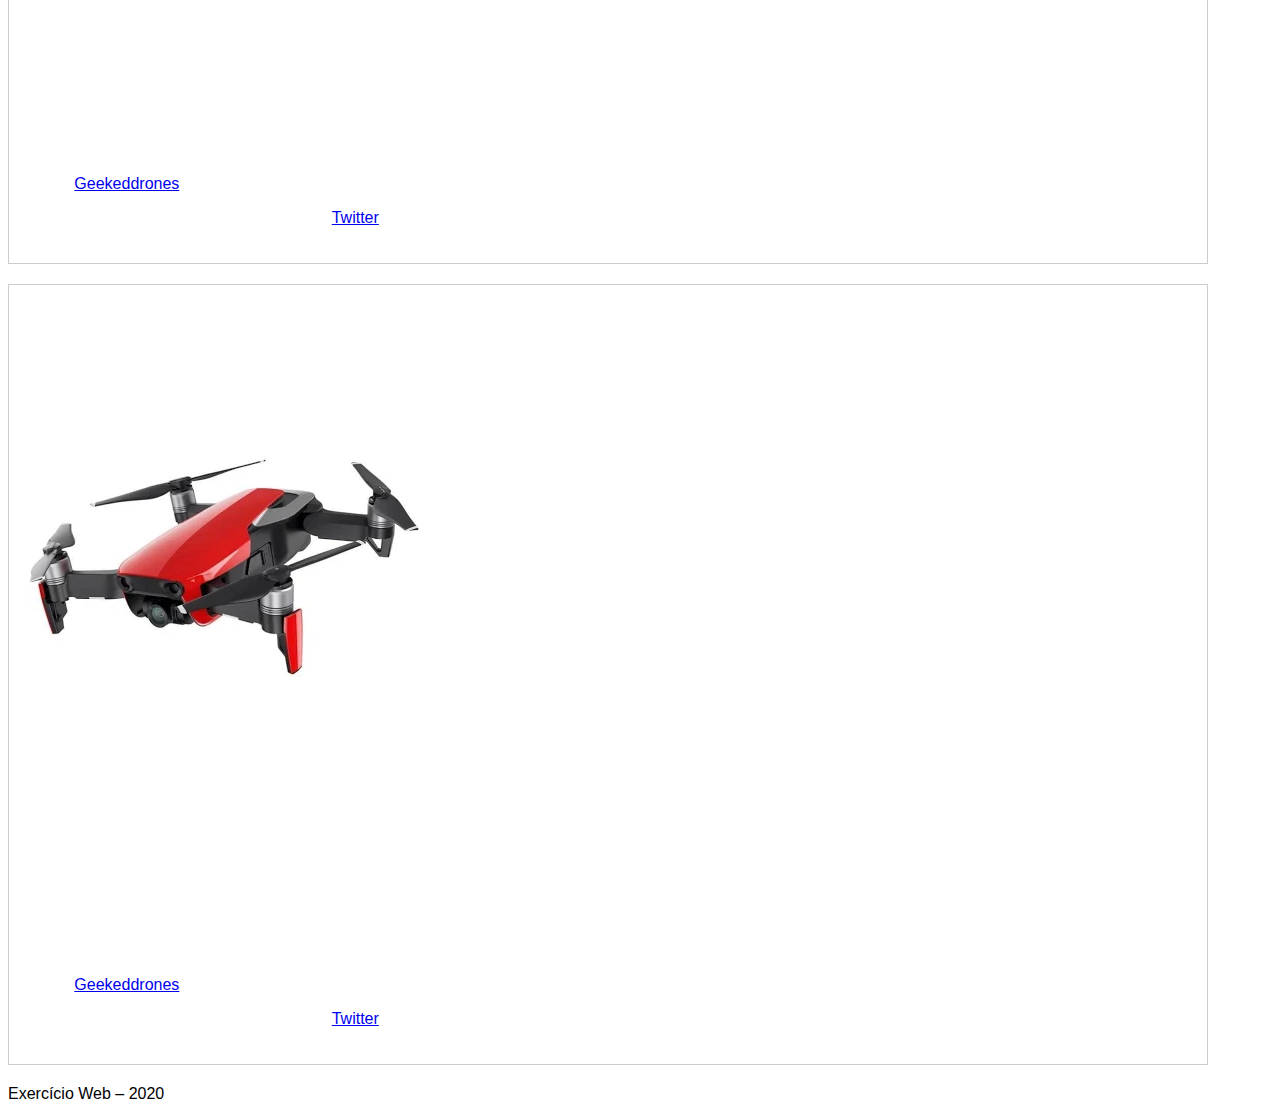
==== commit 3307aff2: "Style E, F" ====
--- a/Drone.html
+++ b/Drone.html
@@ -1,5 +1,5 @@
 <!DOCTYPE html>
-<html lang="pt-br" dir="">
+<html lang="pt-br" dir="ltr">
   <head>
     <meta charset="utf-8">
     <link rel="stylesheet" href="css/style.css">
--- a/css/style.css
+++ b/css/style.css
@@ -1,9 +1,22 @@
-#Container{
+@charset "UTF-8";
 
-  background-color: #000000;
+body{
+ \\background-color: #000000;
+  background-image: url(/fundo.jpg);
+  background-repeat: no-repeat;
+  background-size: cover;
   font-family: ' Calibri','Tahoma','Arial';
   font-size: 16px;
   width:22px;
+}
+
+#Container{
+
+  width: 1200px;
+  margin-top: 0px;
+  margin-bottom: 0px;
+  margin-left: auto;
+  margin-right: auto;
 }
 .H1{
 
@@ -11,3 +24,10 @@
   font-size: 50px;
 
 }
+.drone{
+  color: #ffffff;
+  text-align: justify;
+  border: 1px solid #cccccc;
+  margin: 0px 0px 20px 0px;
+  padding: 20px;
+}
